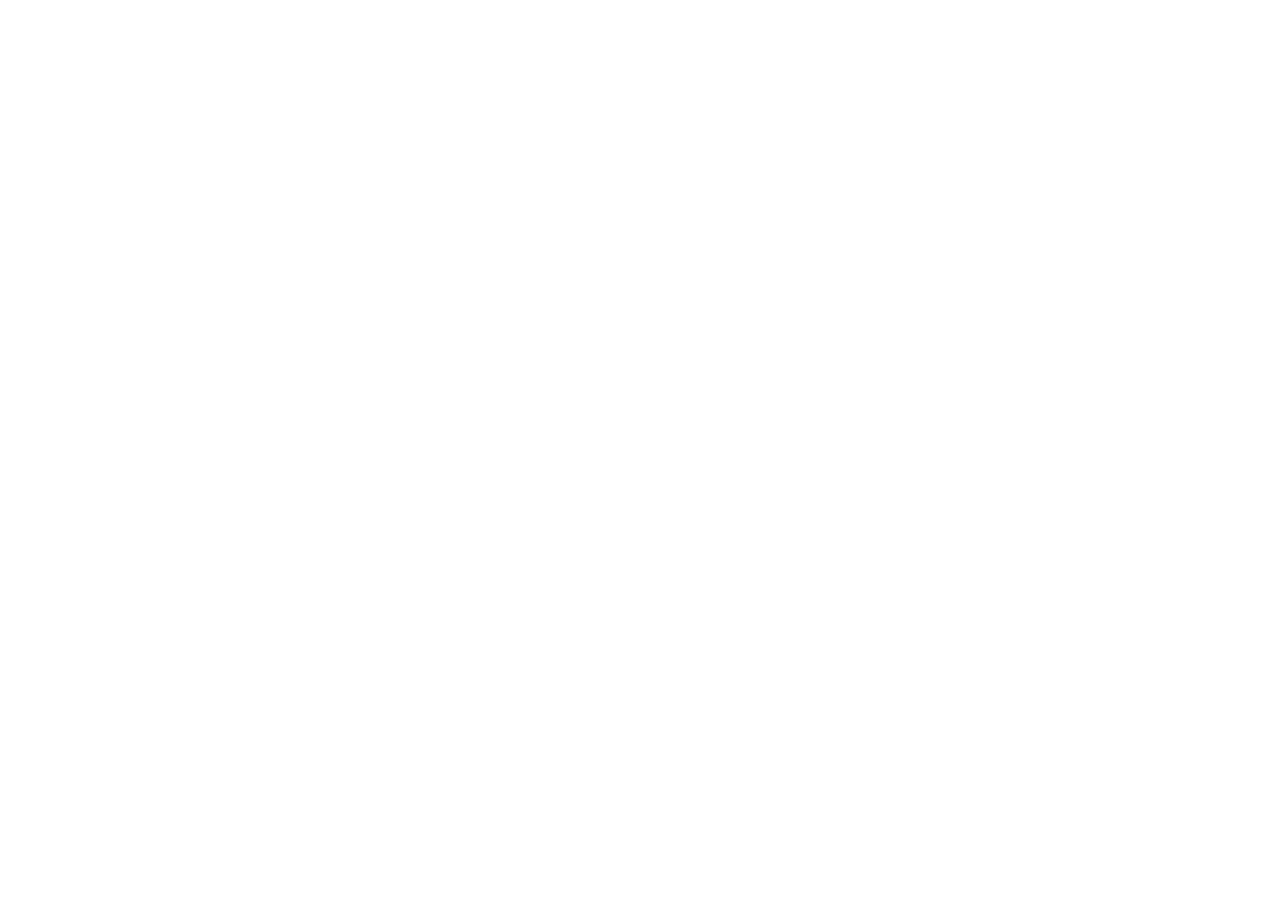
==== index.html @ 4deeb17a "move scripts to the end" ====
<!doctype html>
<html lang=en>
  <head>
    <meta charset=utf-8>
    <script src="https://d3js.org/d3.v4.min.js"></script>
    <script src="https://unpkg.com/viz.js@1.8.0/viz.js" type="javascript/worker"></script>
    <script src="https://unpkg.com/d3-graphviz@1.4.0/build/d3-graphviz.min.js"></script>

    <link href="style.css" rel="stylesheet">
    <title>OATMEAL Techtree</title>
  </head>
  <body>
    <div id="graph"></div>

    <script type="text/javascript" src="digraph.js"></script>
    <script type="text/javascript" src="index.js"></script>
  </body>
</html>
---- style.css ----
.node {
  cursor:pointer; pointer-events: all;
}

svg.ghost-ring {
    fill: none;
    stroke-opacity: 0.5;
    stroke-width: 1;
    stroke: black;
}

svg.progress-ring {
  animation: dash 1s ease-out forwards;
  fill: none;
  stroke-dasharray: 162.054;
  stroke-dashoffset: 378.786;
  stroke-linecap: round;
  stroke-width: 10;
  stroke: yellow;
}

svg.face-ring{
  fill: red;
  stroke: black;
}
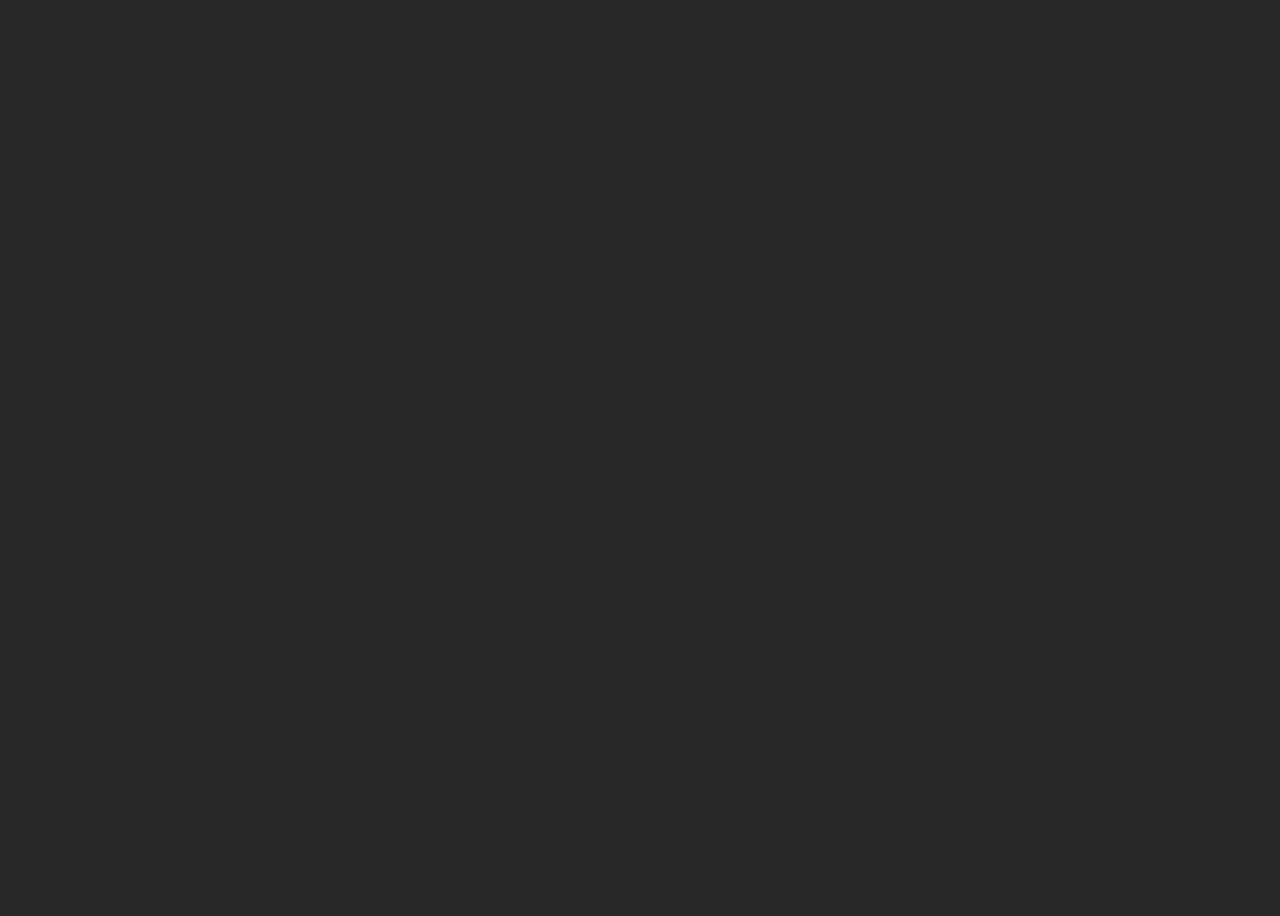
==== commit 980c8cf6: "use single data source" ====
--- a/index.html
+++ b/index.html
@@ -6,7 +6,10 @@
     <script src="https://unpkg.com/viz.js@1.8.0/viz.js" type="javascript/worker"></script>
     <script src="https://unpkg.com/d3-graphviz@1.4.0/build/d3-graphviz.min.js"></script>
 
+    <script type="text/javascript" language="javascript" src="all.js"></script>
+
     <link href="style.css" rel="stylesheet">
+
     <title>OATMEAL Techtree</title>
   </head>
   <body>
--- a/style.css
+++ b/style.css
@@ -1,25 +1,78 @@
+@charset "utf-8";
+@font-face {
+  font-family: 'Blender-book';
+  src: url('https://bvn-architecture.github.io/techtree/blenderpro-book-webfont.woff');
+}
+
+#graph {
+  width: 100vw;
+  height: 100vh;
+}
+
+svg {
+    width: 100%;
+}
+
+body {
+  font-family: 'Blender-book';
+  background-color: rgb(40, 40, 40);
+}
+
+polygon {
+  fill: rgb(40, 40, 40);
+}
+
+#graph0 > text {
+    font-size: 2em;
+    font-family: 'Blender-book';
+    fill: white;
+}
+
+.edge polygon {
+  fill: white;
+  stroke: white;
+}
+
+.edge path {
+  stroke: white;
+}
+
+.node text {
+    font-family: 'Blender-book';
+    fill: white;
+}
+
 .node {
   cursor:pointer; pointer-events: all;
 }
 
-svg.ghost-ring {
-    fill: none;
-    stroke-opacity: 0.5;
-    stroke-width: 1;
-    stroke: black;
+ellipse {
+  fill: rgb(57, 30, 233);
+  stroke-width: 2.5;
+    stroke:  rgb(84, 207, 212);
 }
 
-svg.progress-ring {
+ellipse.ghost-ring {
+    fill: none;
+    stroke-opacity: 0.1;
+    stroke-width: 1;
+    stroke: white;
+}
+
+ellipse.progress-ring {
   animation: dash 1s ease-out forwards;
   fill: none;
-  stroke-dasharray: 162.054;
-  stroke-dashoffset: 378.786;
+  /* stroke-dasharray: 162.054;
+  stroke-dashoffset: 378.786; */
   stroke-linecap: round;
-  stroke-width: 10;
-  stroke: yellow;
+  stroke: #F44336;
 }
 
-svg.face-ring{
-  fill: red;
+ellipse.face-ring{
+  fill: white;
   stroke: black;
+  stroke-width: ;
 }
+.node text.initials {
+  fill: #3F51B5;
+}
